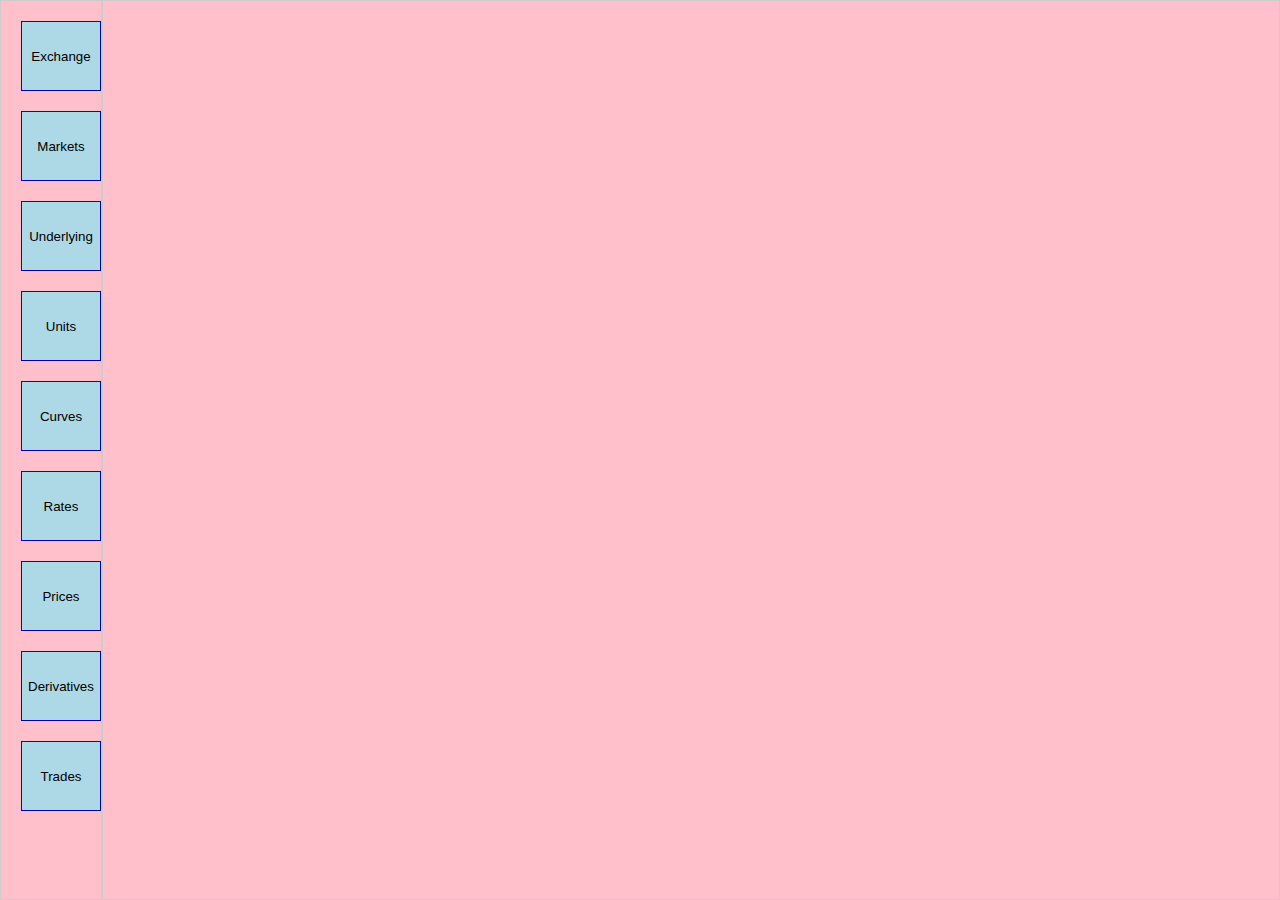
==== Documents/Math5252/umn5353/FinalProject/index.html @ 52f9f4de "Final Project" ====
<!DOCTYPE html>
<html>

<head>
  <link rel="stylesheet" type="text/css" href="index.css" />
  <style>
    #output {
      display: none;
      float: right;
      border: 1px solid #ccc;
      padding: 10px;
    }
  </style>
</head>

<body style="background-color: #FFC0CB">

  <div class="left">
    <div class="flex-container">
      <div class="flex-column">
        <div class="button-container">
          <button id="exchange_btn" class="btn-group">Exchange</button>
          <button class = "btn-group">Markets</button>
          <button class = "btn-group">Underlying</button>
          <button class = "btn-group">Units</button>
          <button class = "btn-group">Curves</button>
          <button class = "btn-group">Rates</button>
          <button class = "btn-group">Prices</button>
          <button class = "btn-group">Derivatives</button>
          <button class = "btn-group">Trades</button>
        </div>
      </div>
    </div>
  </div>

  <div class = "main">
    <div id="tableContainer">
    <h1 style="font-size:30px;">Exchange</h1>
    <table id="exchange">
        <tr>
          <th>ID</th>
          <th>Name</th>
          <th>Symbol</th>
        </tr>
       <tbody id = "tableBodyExchanges"></tbody>
      </table>
      <div class="button-container">
      <button class = "btn-group-inside">Refresh</button>
    </div>
    <div class = "right">
        <span>Name:</span>
        <input id = 'txtExchangeName'/>
        <br>
        <br>
        <span>ShortCode:</span>
        <input id = 'txtExchangeShortcode'/>
        <br>
        <br>
        <button>Add Exchange</button>
    </div>
    </div>
</div>



  <div id="output"></div>
  
    

  <script src="index.js"></script>
</body>

</html>
---- Documents/Math5252/umn5353/FinalProject/index.css ----
.mydivstyle {
width:200px;
height:200px;
background-color : red;
}

.btn-group {
    border: 1px outset blue;
    background-color: lightBlue;
    height:70px;
    width:80px;
    cursor:pointer;
    
}

.btn-group-inside {
  border: 1px outset blue;
  background-color: #ADD8E6;
  cursor:pointer;
  display: flex;
  justify-content: center;
  align-items: center;
  padding: 10px 20px;
  height:30px; 
  width:80px; 
  position:relative;
  top:50%; 
  left:50%;
  margin: 8px
  
}

.btn-group:active { 
  transform: scale(0.98); 
  /* Scaling button to 0.98 to its original size */ 
  box-shadow: 3px 2px 22px 1px rgba(0, 0, 0, 0.24); 
  /* Lowering the shadow */ 
}

.row {
    display: flex;
    flex-wrap: wrap;
}

.button-container {
    display: flex;
    flex-direction: column;
    gap: 20px; /* Set the gap between buttons */
  }

  .flex-container {
    display: flex;
    flex-direction: row;
    justify-content: stretch;
  }
  
  .flex-column {
    display: flex;
    flex-direction: column;
  }

  body {
    margin: 0;
    padding: 0;
  }

  .left {
    width: 8%;
    height: 100vh; /* 100% of the viewport height */
    box-sizing: border-box;
    float: left; /* Make divs side by side */
    padding: 20px;
    border: 1px solid #ccc;
  }

  .main {
    width: 92%;
    height: 100vh; /* 100% of the viewport height */
    box-sizing: border-box;
    float: left; /* Make divs side by side */
    padding: 20px;
    border: 1px solid #ccc;
  }

  .right {
    width: 25%;
    height: 100vh; /* 100% of the viewport height */
    box-sizing: border-box;
    float: right; /* Make divs side by side */
    padding: 20px;
    border: 1px solid #ccc;
  }



  #exchange {
    font-family: Arial, Helvetica, sans-serif;
    border-collapse: collapse;
    width: 100%;
  }
  
  #exchange td, #exchange th {
    border: 1px solid #ddd;
    padding: 8px;
  }
  
  #exchange tr:nth-child(even){background-color: #f2f2f2;}
  
  #exchange tr:hover {background-color: #ddd;}
  
  #exchange th {
    padding-top: 12px;
    padding-bottom: 12px;
    text-align: left;
    background-color: #FFC0CB;
    color: #FFFAF0;
  }

  #tableContainer {
    display: none;
  }
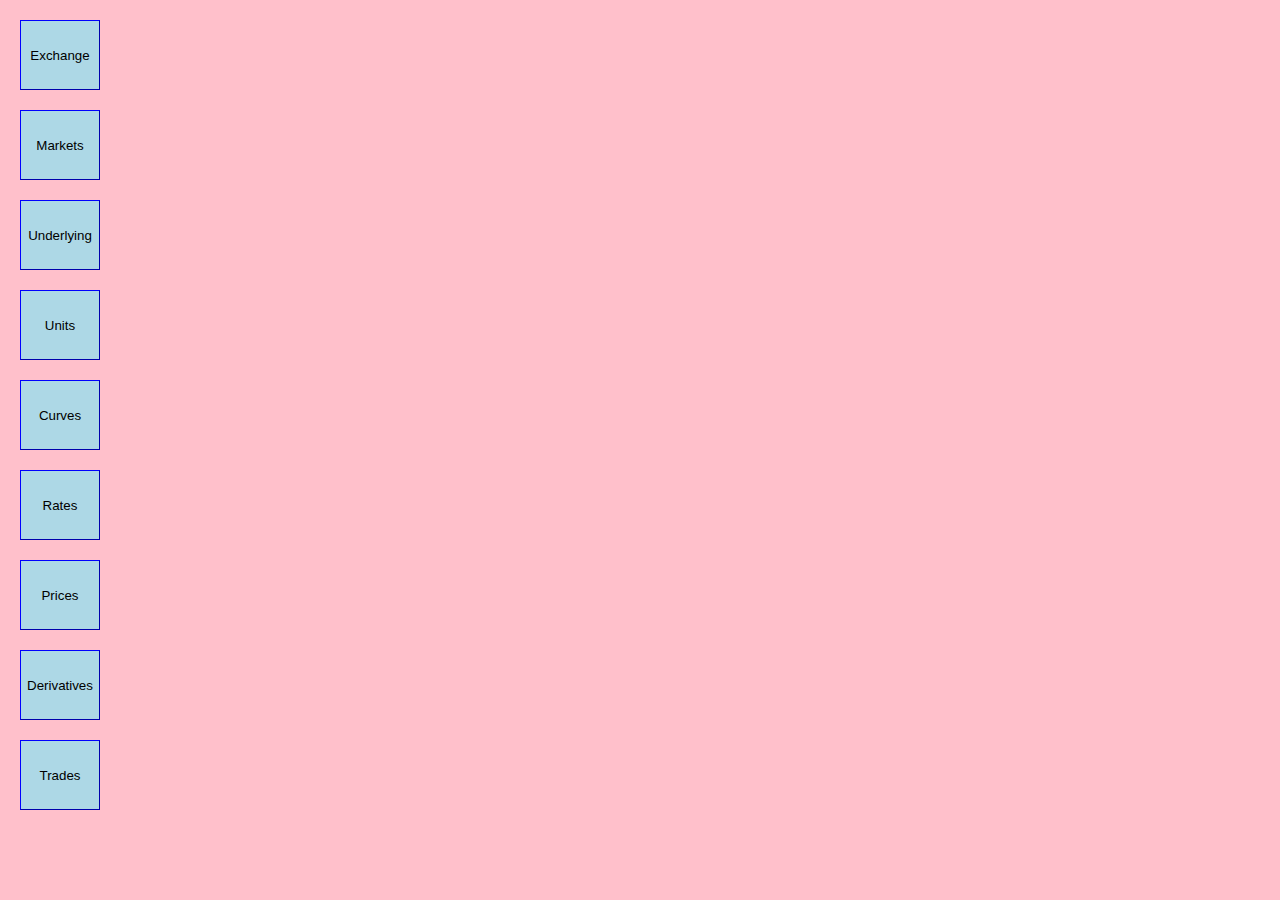
==== commit 9b28ba9f: "Final Project" ====
--- a/Documents/Math5252/umn5353/FinalProject/index.html
+++ b/Documents/Math5252/umn5353/FinalProject/index.html
@@ -15,28 +15,27 @@
 
 <body style="background-color: #FFC0CB">
 
+
+<div class="flex-container">
   <div class="left">
-    <div class="flex-container">
-      <div class="flex-column">
         <div class="button-container">
           <button id="exchange_btn" class="btn-group">Exchange</button>
-          <button class = "btn-group">Markets</button>
+          <button id="markets_btn" class = "btn-group">Markets</button>
           <button class = "btn-group">Underlying</button>
-          <button class = "btn-group">Units</button>
-          <button class = "btn-group">Curves</button>
+          <button id="units_btn" class = "btn-group">Units</button>
+          <button id="curves_btn" class = "btn-group">Curves</button>
           <button class = "btn-group">Rates</button>
           <button class = "btn-group">Prices</button>
           <button class = "btn-group">Derivatives</button>
           <button class = "btn-group">Trades</button>
         </div>
-      </div>
     </div>
-  </div>
+  
 
   <div class = "main">
-    <div id="tableContainer">
+    <div id="tableContainerExchange" style="display: none;">
     <h1 style="font-size:30px;">Exchange</h1>
-    <table id="exchange">
+    <table id="table_all">
         <tr>
           <th>ID</th>
           <th>Name</th>
@@ -45,7 +44,7 @@
        <tbody id = "tableBodyExchanges"></tbody>
       </table>
       <div class="button-container">
-      <button class = "btn-group-inside">Refresh</button>
+      <button id = "btnRefreshExchange" class = "btn-group-inside">Refresh</button>
     </div>
     <div class = "right">
         <span>Name:</span>
@@ -56,10 +55,110 @@
         <input id = 'txtExchangeShortcode'/>
         <br>
         <br>
-        <button>Add Exchange</button>
+        <button id = "btnSaveExchange">Add Exchange</button>
     </div>
     </div>
-</div>
+  
+
+  
+    <div id="tableContainerUnits" style="display: none;">
+      <h1 style="font-size:30px;">Units</h1>
+      <table id="table_all">
+          <tr>
+            <th>ID</th>
+            <th>Name</th>
+          </tr>
+          <tbody id = "tableBodyUnits"></tbody>
+        </table>
+        <div class="button-container">
+        <button id = "btnRefreshUnits" class = "btn-group-inside">Refresh</button>
+      </div>
+      <div class = "right">
+          <span>Name:</span>
+          <input id = 'txtUnitName'/>
+          <br>
+          <button id = "btnSaveUnit">Add Unit</button>
+      </div>
+      </div>
+
+      <div id="tableContainerCurves" style="display: none;">
+        <h1 style="font-size:30px;">Curves</h1>
+        <table id="table_all">
+            <tr>
+              <th>ID</th>
+              <th>Name</th>
+            </tr>
+          <tbody id = "tableBodyCurves"></tbody>
+          </table>
+          <div class="button-container">
+          <button id = "btnRefreshCurves" class = "btn-group-inside">Refresh</button>
+        </div>
+        <div class = "right">
+            <span>Name:</span>
+            <input id = 'txtCurveName'/>
+            <br>
+            <br>
+            <button id = "btnSaveCurve">Add Curves</button>
+        </div>
+        </div>
+
+
+        <div id="tableContainerMarkets" style="display: none;">
+          <h1 style="font-size:30px;">Markets</h1>
+          <table id="table_all">
+              <tr>
+                <th>ID</th>
+                <th>Name</th>
+                <th>Symbol</th>
+                <th>Size</th>
+                <th>Units</th>
+                <th>Multiplier</th>
+                <th>Exchange</th>
+                <th>Rate Curve</th>
+              </tr>
+            <tbody id = "tableBodyMarket"></tbody>
+            </table>
+            <div class="button-container">
+            <button id = "btnRefreshMarket" class = "btn-group-inside">Refresh</button>
+          </div>
+          <div class = "right">
+              <span>Name:</span>
+              <input id = 'txtMarketName'/>
+              <br>
+              <br>
+              <span>Symbol:</span>
+              <input id = 'txtMarketSymbol'/>
+              <br>
+              <br>
+              <span>Size:</span>
+              <input id = 'txtMarketSize'/>
+              <br>
+              <br>
+              <span>Units:</span>
+              <select id = 'txtMarketUnits'><option disabled selected value> -- select an option -- </option></select>
+              <br>
+              <br>
+              <span>Multiplier:</span>
+              <input id = 'txtMarketMultiplier'/>
+              <br>
+              <br>
+              <span>Exchange:</span>
+              <select id = 'txtMarketExchange'><option disabled selected value> -- select an option -- </option></select>
+              <br>
+              <br>
+              <span>Rate Curve:</span>
+              <select id = 'txtMarketRate'><option disabled selected value> -- select an option -- </option></select>
+              <br>
+              <br>
+              <button id = "btnSaveMarket">Add Market</button>
+          </div>
+          </div>
+
+
+    </div>
+  
+  </div>
+
 
 
 
--- a/Documents/Math5252/umn5353/FinalProject/index.css
+++ b/Documents/Math5252/umn5353/FinalProject/index.css
@@ -70,49 +70,50 @@
     box-sizing: border-box;
     float: left; /* Make divs side by side */
     padding: 20px;
-    border: 1px solid #ccc;
   }
 
   .main {
     width: 92%;
-    height: 100vh; /* 100% of the viewport height */
+    height: 100vh;
     box-sizing: border-box;
-    float: left; /* Make divs side by side */
+    float: left;
     padding: 20px;
-    border: 1px solid #ccc;
-  }
+    display: flex;
+    flex-direction: column;
+ }
 
   .right {
     width: 25%;
-    height: 100vh; /* 100% of the viewport height */
+    height: 100vh;
     box-sizing: border-box;
-    float: right; /* Make divs side by side */
+    float: right;
     padding: 20px;
-    border: 1px solid #ccc;
-  }
+    
+ }
 
 
 
-  #exchange {
+  #table_all {
     font-family: Arial, Helvetica, sans-serif;
     border-collapse: collapse;
+    color: #FFFAF0;
     width: 100%;
   }
   
-  #exchange td, #exchange th {
+  #table_all td, #table_all th {
     border: 1px solid #ddd;
     padding: 8px;
   }
   
-  #exchange tr:nth-child(even){background-color: #f2f2f2;}
+  /* #table_all tr:nth-child(even){background-color: #f2f2f2;  color: #FFFAF0;} */
   
-  #exchange tr:hover {background-color: #ddd;}
+  #table_all tr:hover {background-color: #FF1493;}
   
-  #exchange th {
+  #table_all th {
     padding-top: 12px;
     padding-bottom: 12px;
     text-align: left;
-    background-color: #FFC0CB;
+    background-color: #FF1493;
     color: #FFFAF0;
   }
 
